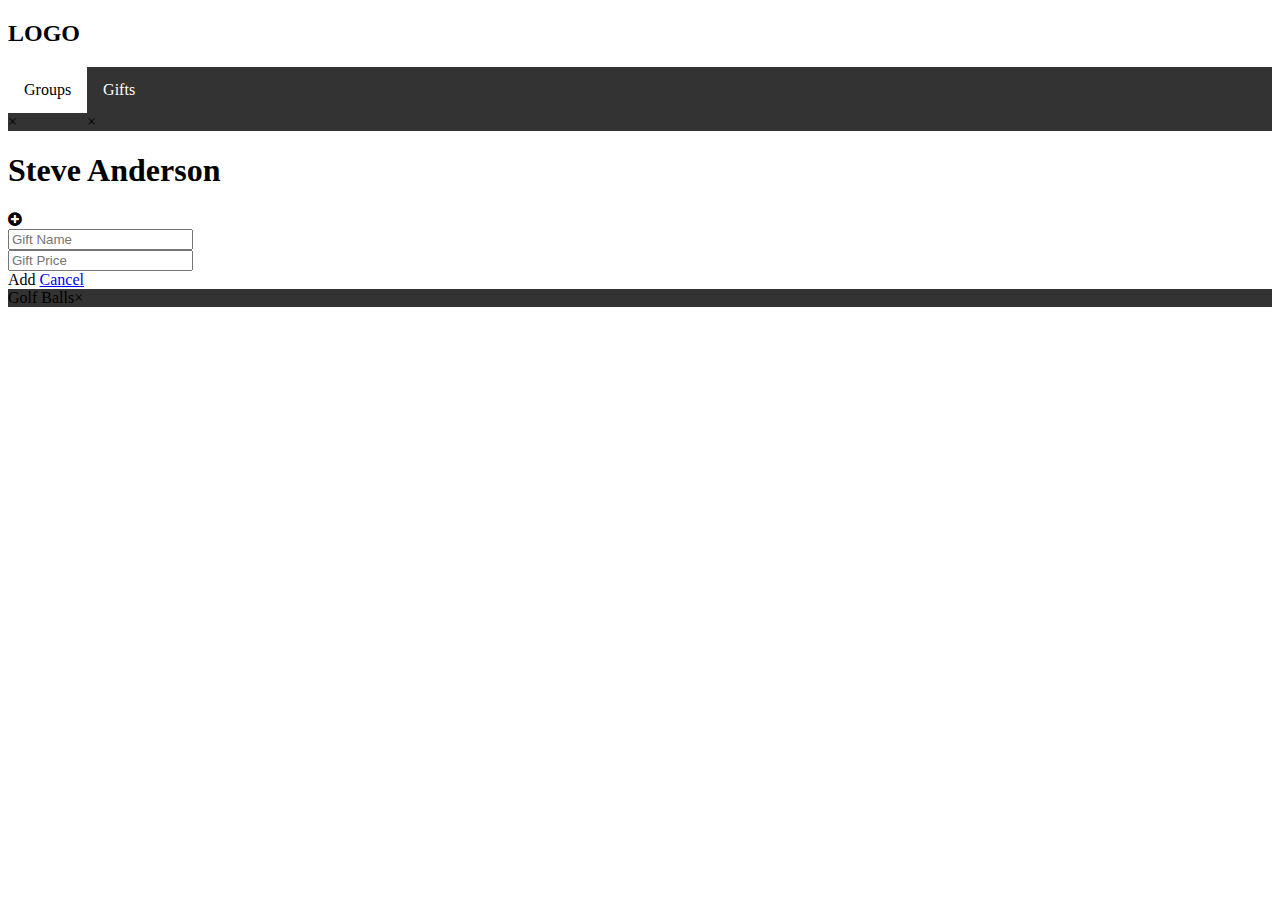
==== index.html @ 9a609e67 "Added HTML structure and JS functionality" ====
<!DOCTYPE html>
<html>
  <head>
    <meta charset="UTF-8">
  <meta name="viewport" content="width=device-width,initial-scale=1">
    <title>title</title>
  <link rel="stylesheet" href="css/style.css" type="text/css">
  <link rel="stylesheet" href="font-awesome-4.6.3/css/font-awesome.css">
  
  </head>
  <body>
  <div id="listHeader" class="header">
    <h2> LOGO </h2>
  </div>
<!--   <div class="navbar"> -->
  <ul>
    <li><a class="active" href="#home">Groups</a></li>
    <li><a href="#home">Gifts</a></li>
  </ul>
<!--   </div> -->
  <div>
    <h1> Steve Anderson</h1>
    <i class="fa fa-plus-circle"></i>
  </div>
  <div id="headerDIV">
      <input type="text" id="gname" placeholder="Gift Name"><br>
      <input type="text" id="budget" placeholder="Gift Price"><br>
      <span onclick="newGift()" class="addBtn">Add</span>
      <a href="#"> Cancel </a>
  </div>
  <ul id="listUL">
    <li>Golf Balls</li>
  </ul>
  <script src="https://ajax.googleapis.com/ajax/libs/jquery/1.12.4/jquery.min.js"></script>
  <script src="js/script.js"></script>
  </body>
</html>
---- css/style.css ----
/*navbar*/
ul {
	list-style-type: none;
	margin: 0;
	padding: 0;
	overflow: hidden;
	background-color: #333;
}

li {
	float: left;
}

li a {
	display: block;
	color: white;
	text-align: center;
	padding: 14px 16px;
	text-decoration: none;
}

li a:hover {
	background-color: #111;
}

.active {
    background-color: white;
    color: black;
}
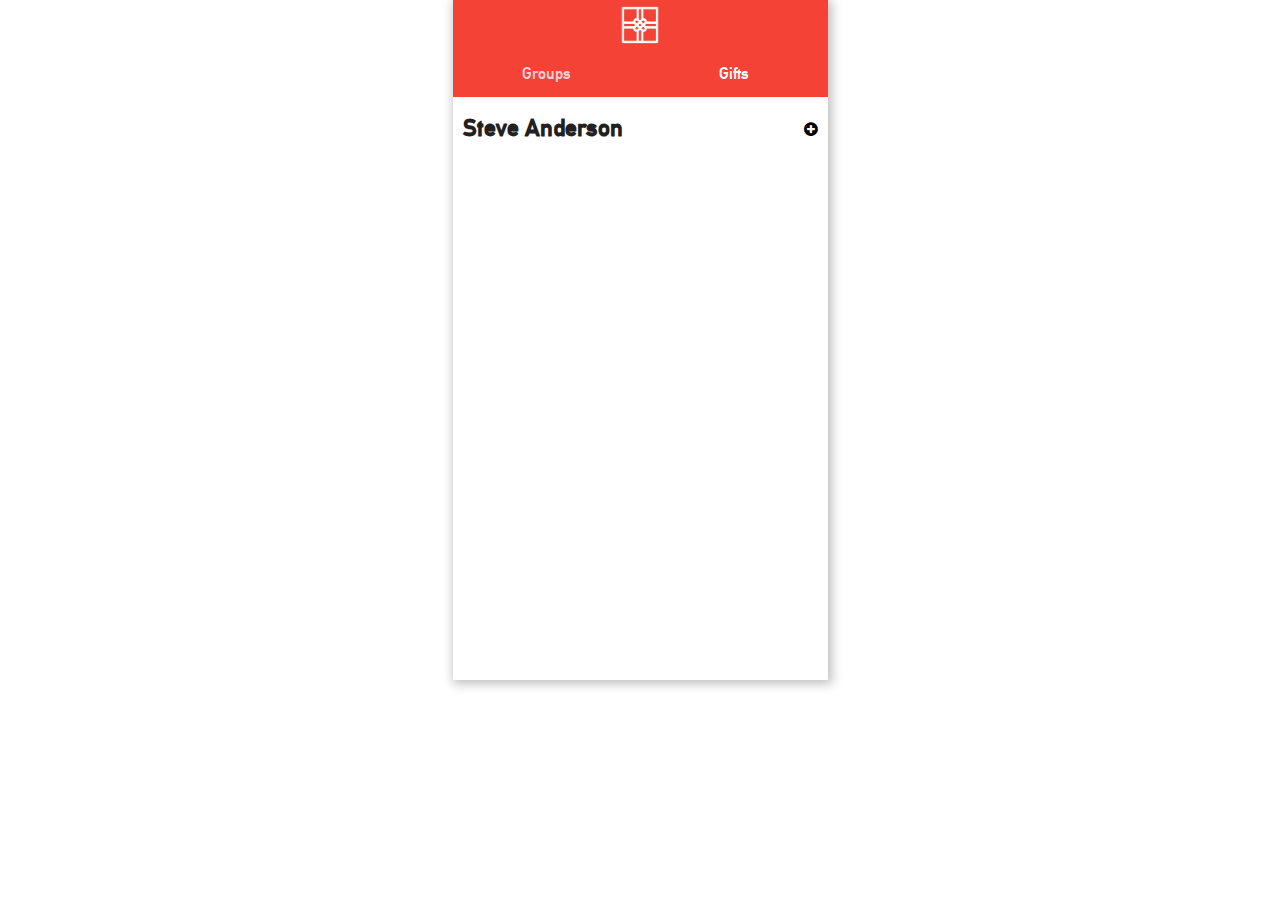
==== commit a5195199: "Added styles, js functionality, and extra features" ====
--- a/index.html
+++ b/index.html
@@ -10,28 +10,32 @@
   </head>
   <body>
   <div id="listHeader" class="header">
-    <h2> LOGO </h2>
+    <img src="images/logo.png" alt="App Logo" height="50px" width="auto" class="logo">
   </div>
 <!--   <div class="navbar"> -->
   <ul>
-    <li><a class="active" href="#home">Groups</a></li>
-    <li><a href="#home">Gifts</a></li>
+    <li><a href="#home">Groups</a></li>
+    <li><a class="active" href="#home">Gifts</a></li>
   </ul>
 <!--   </div> -->
-  <div>
+
+  <div class="headerDIV">
     <h1> Steve Anderson</h1>
-    <i class="fa fa-plus-circle"></i>
+    <i id="show" class="fa fa-plus-circle"></i>
   </div>
-  <div id="headerDIV">
+<div id="showHideList" class="fullList">
+  <div class="bodyDIV">
       <input type="text" id="gname" placeholder="Gift Name"><br>
-      <input type="text" id="budget" placeholder="Gift Price"><br>
+      <input type="text" id="budget" placeholder="Gift Price ($0.00)"><br>
       <span onclick="newGift()" class="addBtn">Add</span>
-      <a href="#"> Cancel </a>
+<!--       <button id="hide" class="cancelBtn"> Cancel </button> -->
   </div>
   <ul id="listUL">
-    <li>Golf Balls</li>
+    
   </ul>
+</div>
   <script src="https://ajax.googleapis.com/ajax/libs/jquery/1.12.4/jquery.min.js"></script>
+  <script type="js/showHide.js"></script>
   <script src="js/script.js"></script>
   </body>
 </html>--- a/css/style.css
+++ b/css/style.css
@@ -1,30 +1,158 @@
+/*colors
+Red: f44336;
+*/
 
+/*typography*/
+@font-face {
+  font-family: 'DIN';
+  src: url('../fonts/din1451alt_g-webfont.woff2') format('woff2'),
+       url('../fonts/din1451alt_g-webfont') format('woff');
+}
+
+/*Global*/
+body {
+	margin: 0 auto;
+	padding: 0;
+	font-family: 'DIN', sans-serif;
+	width: 375px;
+	height: 680px;
+	-webkit-box-shadow: 2px 2px 10px 2px rgba(0,0,0,0.25);
+-moz-box-shadow: 2px 2px 10px 2px rgba(0,0,0,0.25);
+box-shadow: 2px 2px 10px 2px rgba(0,0,0,0.25);
+}
+
+
+
+/*logo*/
+.header {
+	background-color: #f44336;
+	margin: 0;
+}
+
+.logo {
+	height: 50px;
+	margin: 0 auto;
+	width: auto;
+	display: block;
+}
 /*navbar*/
 ul {
 	list-style-type: none;
 	margin: 0;
 	padding: 0;
 	overflow: hidden;
-	background-color: #333;
+	background-color: #f44336;
 }
 
 li {
 	float: left;
+	width: 50%;
 }
 
 li a {
 	display: block;
-	color: white;
+	color: #ffcdd2;
 	text-align: center;
 	padding: 14px 16px;
 	text-decoration: none;
 }
 
 li a:hover {
-	background-color: #111;
+	color: white;
 }
 
 .active {
-    background-color: white;
-    color: black;
-}+    color: white;
+}
+
+/*hide/show div*/
+.fullList {
+	display: none;
+}
+
+.fullListCancel {
+	display: none;
+}
+
+/*body header*/
+.headerDIV {
+	display: block;
+	width: auto;
+	height: 65px;
+}
+
+h1 {
+	display: inline-block;
+	float: left;
+	position: relative;
+	left: 10px;
+	font-size: 24px;
+	color: #212121;
+}
+
+i {
+	display: inline-block;
+	float: right;
+	position: relative;
+	top: 24px;
+	right: 10px;
+}
+
+/*form*/
+.bodyDIV {
+	display: block;
+	height: 139px;
+}
+
+input {
+	width: 333px;
+	padding: 12px 20px;
+	border: 1px solid #d3d3d3;
+}
+
+.addBtn {
+	width: 100%;
+	display: inline-block;
+	float: left;
+	text-align: center;
+	padding: 20px 0px;
+	background-color: #536dfe;
+	color: white;
+	box-sizing: border-box;
+	border: 1px solid #536dfe;
+	font-size: 16px;
+}
+/*
+.cancelBtn {
+	width: 50%;
+	display: inline-block;
+	float: left;
+	text-align: center;
+	padding: 20px 0px;
+	box-sizing: border-box;
+	border: 1px solid #536dfe;
+	background-color: white;
+	text-decoration: none;
+	color: #212121;
+	height: 61px;
+	font-size: 16px;
+	font-family: "DIN";
+}*/
+
+/*gifts*/
+#listUL {
+	background-color: white;
+}
+
+.listLI {
+	background-color: white;
+	display: block;
+	width: 353px;
+	padding: 20px 10px;
+	border: 1px solid #d3d3d3;
+}
+
+.close {
+	padding-left: 225px;
+}
+
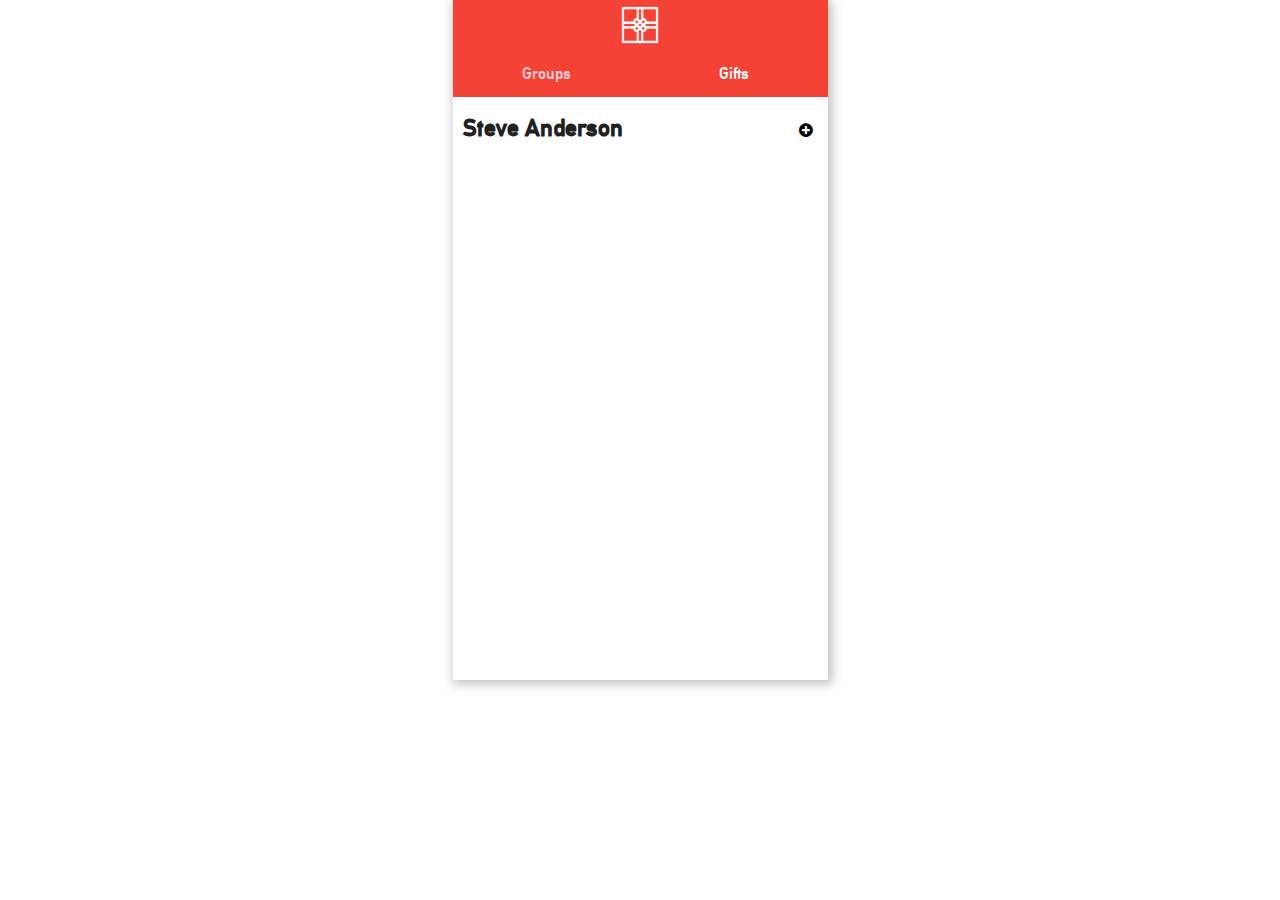
==== commit 83c96678: "Assignment 4 first round of updates. Mostly HTML and CSS without much functionality" ====
--- a/index.html
+++ b/index.html
@@ -3,10 +3,18 @@
   <head>
     <meta charset="UTF-8">
   <meta name="viewport" content="width=device-width,initial-scale=1">
-    <title>title</title>
+    <title>GiftBow</title>
   <link rel="stylesheet" href="css/style.css" type="text/css">
   <link rel="stylesheet" href="font-awesome-4.6.3/css/font-awesome.css">
-  
+    <script src="https://ajax.googleapis.com/ajax/libs/jquery/1.12.4/jquery.min.js"></script>
+    <script>
+    $(document).ready(function(){
+      $("i").click(function(){
+          $(".fullList").show(500);
+          // console.log("itworked")
+      });
+    });
+    </script>
   </head>
   <body>
   <div id="listHeader" class="header">
@@ -21,9 +29,9 @@
 
   <div class="headerDIV">
     <h1> Steve Anderson</h1>
-    <i id="show" class="fa fa-plus-circle"></i>
+    <i class="fa fa-plus-circle"></i>
   </div>
-<div id="showHideList" class="fullList">
+<div class="fullList">
   <div class="bodyDIV">
       <input type="text" id="gname" placeholder="Gift Name"><br>
       <input type="text" id="budget" placeholder="Gift Price ($0.00)"><br>
@@ -34,8 +42,6 @@
     
   </ul>
 </div>
-  <script src="https://ajax.googleapis.com/ajax/libs/jquery/1.12.4/jquery.min.js"></script>
-  <script type="js/showHide.js"></script>
   <script src="js/script.js"></script>
   </body>
 </html>--- a/css/style.css
+++ b/css/style.css
@@ -66,11 +66,8 @@
 }
 
 /*hide/show div*/
+
 .fullList {
-	display: none;
-}
-
-.fullListCancel {
 	display: none;
 }
 
@@ -94,8 +91,28 @@
 	display: inline-block;
 	float: right;
 	position: relative;
-	top: 24px;
-	right: 10px;
+	top: 25px;
+	right: 15px;
+}
+
+i:hover {
+	color: #f44336;;
+}
+
+.inline-icon {
+	display: inline-block;
+    float: left;
+    top: 18px;
+    margin-left: 15px;
+    position: relative;
+}
+
+#addGiftBorder {
+	border-bottom: 1px solid #d3d3d3;
+}
+
+a {
+	color: black;
 }
 
 /*form*/
